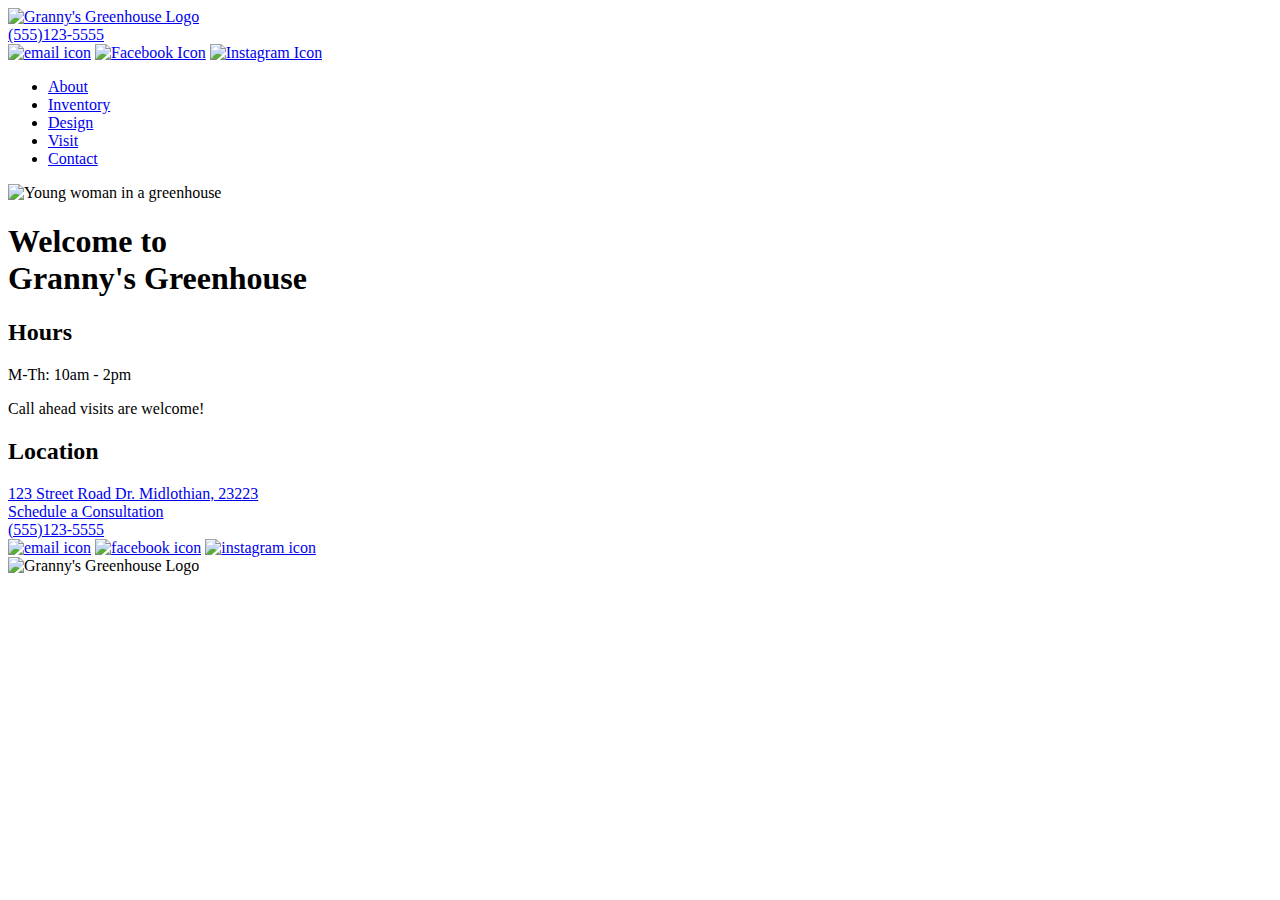
==== index.html @ facb8fee "Add files via upload" ====
<!DOCTYPE html>
<html lang="en">
  <head>
    <meta charset="utf-8" />
    <title>Granny's Greenhouse</title>
    <link rel="stylesheet" href="css/styles.css" type="text/css" />
  </head>
  <body>
    <header>
      <div id="logo">
        <a href="index.html">
          <img src="images/logo.png" alt="Granny's Greenhouse Logo" />
        </a>
      </div>
      <div id="phone">
        <a href="#">(555)123-5555</a>
      </div>
      <div id="social">
        <a href="#" target="_blank">
          <img src="images/email.png" alt="email icon"
        /></a>
        <a href="https://www.facebook.com/" target="_blank"
          ><img src="images/facebook.png" alt="Facebook Icon"
        /></a>
        <a href="https://www.instagram.com/" target="_blank"
          ><img src="images/instagram.png" alt="Instagram Icon"
        /></a>
      </div>
      <nav>
        <ul>
          <li><a href="about.html">About</a></li>
          <li><a href="#inventory">Inventory</a></li>
          <li><a href="#design">Design</a></li>
          <li><a href="#visit">Visit</a></li>
          <li><a href="#contact">Contact</a></li>
        </ul>
      </nav>
    </header>
    <div id="banner">
      <img src="images/banner.jpg" alt="Young woman in a greenhouse" />
    </div>
    <section id="home">
      <h1>Welcome to <br />Granny's Greenhouse</h1>
      <div id="hours">
        <h2>Hours</h2>
        <p>M-Th: 10am - 2pm</p>
        <p>Call ahead visits are welcome!</p>
      </div>
      <div id="location">
        <h2>Location</h2>
        <a href="#">123 Street Road Dr. Midlothian, 23223</a>
      </div>
      <!-- Consultation Button-->
      <div id="consultation">
        <a href="consultation.html">Schedule a Consultation</a>
      </div>
    </section>
    <footer>
      <div id="phonefoot">
        <a href="#">(555)123-5555</a>
      </div>
      <div id="sfoot">
        <a href="#" target="_blank">
          <img src="images/email.png" alt="email icon"
        /></a>
        <a href="https://www.facebook.com/" target="_blank"
          ><img src="images/facebook.png" alt="facebook icon"
        /></a>
        <a href="https://www.instagram.com/" target="_blank"
          ><img src="images/instagram.png" alt="instagram icon"
        /></a>
      </div>
      <div id="footlogo">
        <img src="images/logo.png" alt="Granny's Greenhouse Logo" />
      </div>
    </footer>
  </body>
</html>
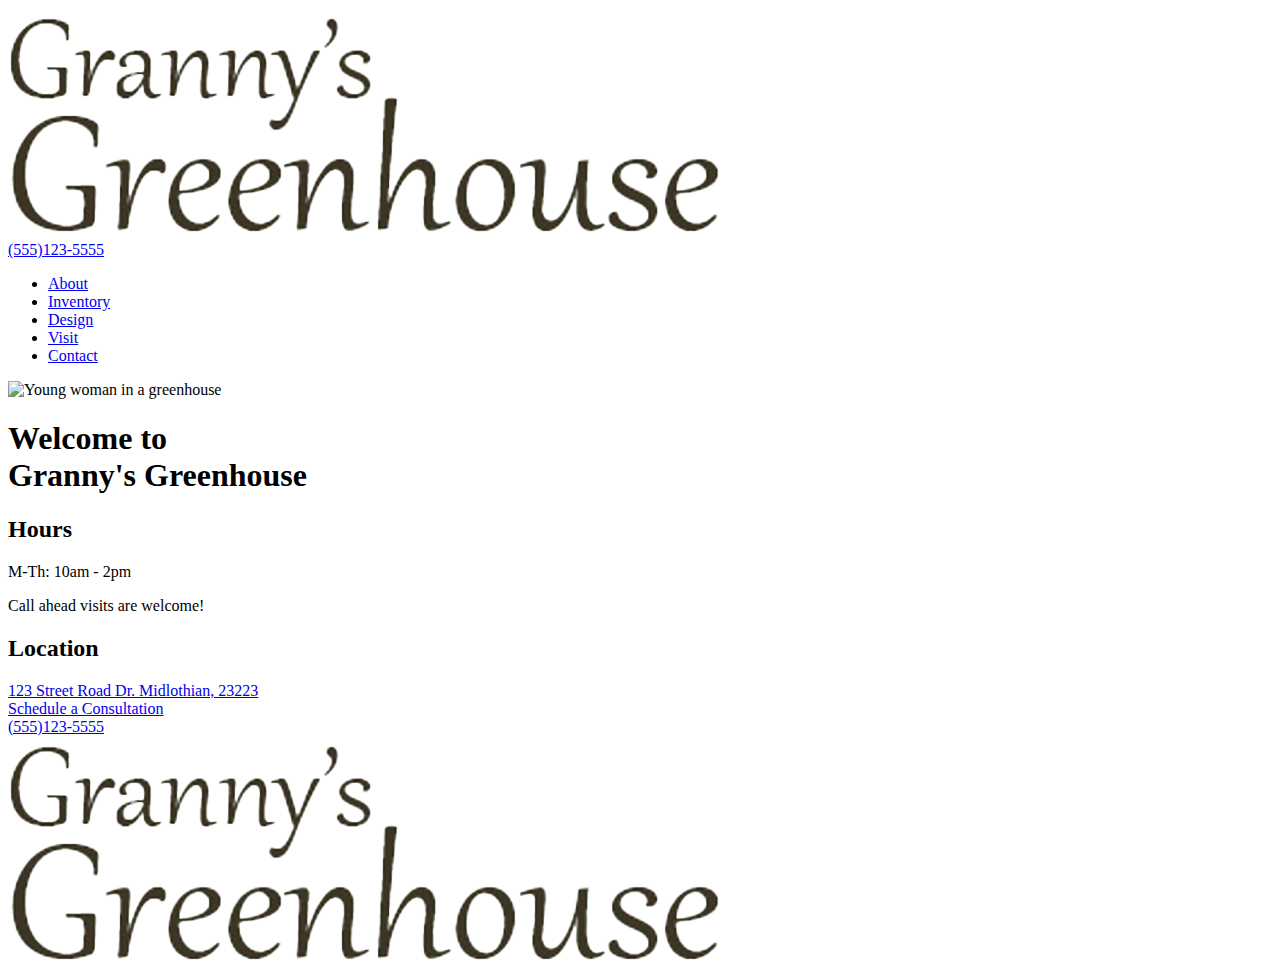
==== commit 87642a09: "Add files via upload" ====
--- a/index.html
+++ b/index.html
@@ -3,6 +3,7 @@
   <head>
     <meta charset="utf-8" />
     <title>Granny's Greenhouse</title>
+    <script src="https://kit.fontawesome.com/ceadfc1162.js" crossorigin="anonymous"></script>
     <link rel="stylesheet" href="css/styles.css" type="text/css" />
   </head>
   <body>
@@ -13,26 +14,22 @@
         </a>
       </div>
       <div id="phone">
-        <a href="#">(555)123-5555</a>
+        <a href="tel:#">(555)123-5555</a>
       </div>
       <div id="social">
-        <a href="#" target="_blank">
-          <img src="images/email.png" alt="email icon"
-        /></a>
-        <a href="https://www.facebook.com/" target="_blank"
-          ><img src="images/facebook.png" alt="Facebook Icon"
-        /></a>
+        <a href="mailto:sij233@email.vccs.edu" target="_blank"><i class="fa-regular fa-envelope"></i>
+          </a>
+        <a href="https://www.facebook.com/" target="_blank"><i class="fa-brands fa-square-facebook"></i></a>
         <a href="https://www.instagram.com/" target="_blank"
-          ><img src="images/instagram.png" alt="Instagram Icon"
-        /></a>
+          ><i class="fa-brands fa-instagram"></i></a>
       </div>
       <nav>
         <ul>
           <li><a href="about.html">About</a></li>
-          <li><a href="#inventory">Inventory</a></li>
-          <li><a href="#design">Design</a></li>
-          <li><a href="#visit">Visit</a></li>
-          <li><a href="#contact">Contact</a></li>
+          <li><a href="inventory.html">Inventory</a></li>
+          <li><a href="design.html">Design</a></li>
+          <li><a href="visit.html">Visit</a></li>
+          <li><a href="contact.html">Contact</a></li>
         </ul>
       </nav>
     </header>
@@ -48,30 +45,28 @@
       </div>
       <div id="location">
         <h2>Location</h2>
-        <a href="#">123 Street Road Dr. Midlothian, 23223</a>
+        <a href="https://google.com">123 Street Road Dr. Midlothian, 23223</a>
       </div>
-      <!-- Consultation Button-->
       <div id="consultation">
         <a href="consultation.html">Schedule a Consultation</a>
       </div>
     </section>
     <footer>
       <div id="phonefoot">
-        <a href="#">(555)123-5555</a>
+        <a href="tel:#">(555)123-5555</a>
       </div>
       <div id="sfoot">
-        <a href="#" target="_blank">
-          <img src="images/email.png" alt="email icon"
-        /></a>
-        <a href="https://www.facebook.com/" target="_blank"
-          ><img src="images/facebook.png" alt="facebook icon"
-        /></a>
-        <a href="https://www.instagram.com/" target="_blank"
-          ><img src="images/instagram.png" alt="instagram icon"
-        /></a>
+        <div id="social">
+          <a href="mailto:sij233@email.vccs.edu" target="_blank"><i class="fa-regular fa-envelope"></i>
+            </a>
+          <a href="https://www.facebook.com/" target="_blank"><i class="fa-brands fa-square-facebook"></i></a>
+          <a href="https://www.instagram.com/" target="_blank"
+            ><i class="fa-brands fa-instagram"></i></a>
       </div>
       <div id="footlogo">
-        <img src="images/logo.png" alt="Granny's Greenhouse Logo" />
+        <a href="index.html">
+          <img src="images/logo.png" alt="Granny's Greenhouse Logo" />
+        </a>
       </div>
     </footer>
   </body>
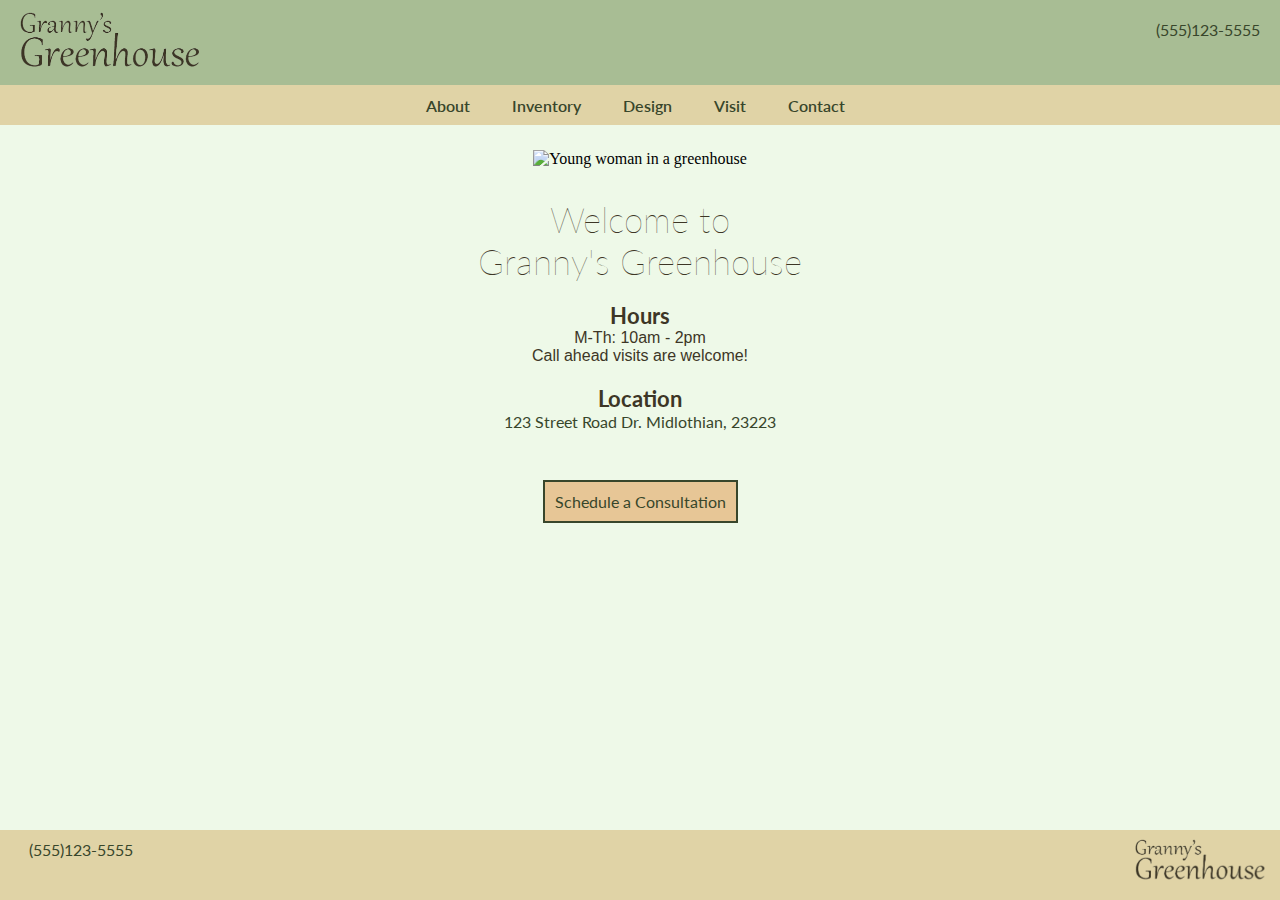
==== commit 6c09fc32: "Update index.html" ====
--- a/index.html
+++ b/index.html
@@ -43,9 +43,9 @@
         <p>M-Th: 10am - 2pm</p>
         <p>Call ahead visits are welcome!</p>
       </div>
-      <div id="location">
+      <div class="body" id="location">
         <h2>Location</h2>
-        <a href="https://google.com">123 Street Road Dr. Midlothian, 23223</a>
+        <a href="https://goo.gl/maps/RL6jKTvwLhrxSB8W8" target="_blank">123 Street Road Dr. Midlothian, 23223</a>
       </div>
       <div id="consultation">
         <a href="consultation.html">Schedule a Consultation</a>
@@ -56,7 +56,6 @@
         <a href="tel:#">(555)123-5555</a>
       </div>
       <div id="sfoot">
-        <div id="social">
           <a href="mailto:sij233@email.vccs.edu" target="_blank"><i class="fa-regular fa-envelope"></i>
             </a>
           <a href="https://www.facebook.com/" target="_blank"><i class="fa-brands fa-square-facebook"></i></a>
--- a/css/styles.css
+++ b/css/styles.css
@@ -0,0 +1,289 @@
+@import url('https://fonts.googleapis.com/css2?family=Lato:wght@400;700&display=swap');
+
+* {
+    margin: 0;
+    padding: 0;
+    border: 0;
+}
+body {
+    background-color: #eef9e8;
+}
+header {
+    width: 100%;
+    background-color: #a8bd94;
+    height: 85px;
+    position: fixed;
+    z-index: 1;
+}
+header #logo img {
+    width: 180px;
+    padding-bottom: 25px;
+    position: relative;
+    left: 20px;
+    top: 10px;
+    bottom:15px;
+}
+header #phone {
+    float: left;
+    position: absolute;
+    top: 20px;
+    right: 20px;
+}
+header #phone a {
+    text-decoration: none;
+}
+header #social {
+    position: absolute;
+    top: 40px;
+    right: 15px;
+}
+header #social i{
+    width: 15px;
+    float: left;
+    margin: 5px;
+}
+header nav {
+    width: 100%;
+    background-color: #e0d3a6;
+    height: 40px;
+    position: absolute;
+    top: 85px;
+    
+}
+header nav ul {
+    width: 470px;
+    margin: 0 auto;
+    list-style-type: none;
+}
+header nav ul li {
+    
+    font-weight: 600;
+    float: left;
+    margin: 21px;
+    position: relative;
+    bottom: 10px;
+}
+a:link {
+    color: #38462b;
+    font-family: 'lato', sans-serif; 
+    text-decoration: none;
+}
+a:visited{
+    color:rgb(121, 38, 73);
+}
+a:hover {
+    color:#eef9e8;
+} 
+#banner{ 
+    position: relative;
+    top: 150px;
+    text-align: center;   
+}
+#banner img {
+    width: 80%;
+}
+h1 {
+    font-family: 'lato', sans-serif;
+    font-weight: 100;
+    font-size: 35px;
+    color: #3d3626;
+    text-align: center;
+}
+h2 {
+    font-family: 'lato', sans-serif;
+    font-size: 22px;
+    color: #3d3626;
+    text-align: center;
+}
+h3{
+    font-family: 'lato', sans-serif;
+    color: #3d3626;
+}
+#home {
+    font-family: 'open sans', sans-serif;
+    color: #3d3626;
+    position: relative;
+    top: 180px;
+    text-align: center;
+}
+#home #hours {
+    position: relative;
+    top:20px;
+}
+#home #location {
+    position: relative;
+    top: 40px;
+}
+#home #location a:hover{
+    color: #3d3626;
+}
+#consultation {
+    width: 100%;
+    position: relative;
+    top: 100px;
+    padding-bottom:160px;
+}
+#consultation a {
+    text-decoration: none; 
+    padding: 10px;
+    margin-bottom:30px;
+    outline:2px solid #38462b;
+    background-color: #e7c696;
+}
+footer {
+    width: 100%;
+    background-color: #e0d3a6;
+    height: 70px;
+    position: fixed;
+    bottom: 0px;
+}
+#phonefoot {
+    float: left;
+    position: relative;
+    top: 10px;
+    left: 29px;
+}
+#sfoot {
+    float: left;
+    position: relative;
+    top:30px;
+    right: 80px;
+}
+#sfoot i{
+    width: 15px;
+    float: left;
+    margin: 5px;
+}
+#footlogo img {
+    width: 130px;
+    float: right;
+    position: fixed;
+    right:15px;
+    bottom:20px;
+}
+p.indent{
+    text-indent: 30px;
+}
+/* Consultation Form Page */
+#form {
+    outline:3px solid #38462b;
+    background-color: #e7c696;
+    width:50%;
+    padding-bottom: 20px;
+    text-align: center;
+    position: relative;
+    top: 200px;
+    margin: 0 auto; 
+    margin-bottom: 300px;
+}
+#more {
+    position: relative;
+    top: 170px;
+    font-family: 'open sans', sans-serif;
+    color: #3d3626;
+    text-align:center;
+}
+#form h2{
+    background-color:#a8bd94;
+    padding:20px;
+}
+#form p{
+    font-family: 'open sans', sans-serif;
+    color: #3d3626;
+}
+#form label{
+    position:relative;
+    margin: 0 auto;
+    color: #3d3626;
+    font-family: 'Lato', sans-serif;
+    font-weight: 400;
+}
+#form input{
+    background-color: #eef9e8;
+    color: #3d3626;
+    font-family: 'Lato', sans-serif;
+    padding:5px;
+}
+#form select{
+    background-color: #eef9e8;
+    color: #3d3626;
+    font-family: 'Lato', sans-serif;
+    padding:5px;
+}
+#form textarea{
+    background-color: #eef9e8;
+    color: #3d3626;
+    padding:5px;
+    font-family: 'Lato', sans-serif;
+}
+#form #reset{
+    padding: 5px;
+    outline:2px solid #38462b;
+    margin: 10px;
+    background-color: #a8bd94;
+    color: #38462b;
+    font-family: 'Lato', sans-serif;
+    font-weight: 700;
+    font-size: large;
+}
+#form #submit{
+
+    padding: 5px;
+    outline:2px solid #38462b;
+    background-color: #a8bd94;
+    color: #38462b;
+    font-family: 'Lato', sans-serif;
+    font-weight: 700;
+    font-size: large;
+}
+/*About Page*/
+#about {
+    position: relative;
+    top: 170px;
+    padding-bottom: 120px;
+    text-align: center;
+    font-family: 'open sans', sans-serif;
+    color: #3d3626;
+}
+#about img {
+width: 80%;
+margin-top:10px;
+margin-bottom: 10px;
+}
+#about p{
+    padding:0 50px 0;
+    text-align:left;
+}
+/*Inventory Page*/
+#inventory {
+    position: relative;
+    top: 150px;
+    text-align: center;
+    font-family: 'open sans', sans-serif;
+    color: #3d3626;
+}
+#inventory img {
+    width: 50%;
+    }
+/*Design Page*/
+#design{
+    position: relative;
+    top: 170px;
+    padding-bottom: 120px;
+    text-align: center;
+    font-family: 'open sans', sans-serif;
+    color: #3d3626;
+}
+#design p{
+    padding:0 50px 0;
+}
+#design #consultation {
+    width: 100%;
+    position: relative;
+    top: 70px;
+    padding-bottom:140px;
+}
+#design img{
+    width: 35%;
+    margin: 5px;
+}